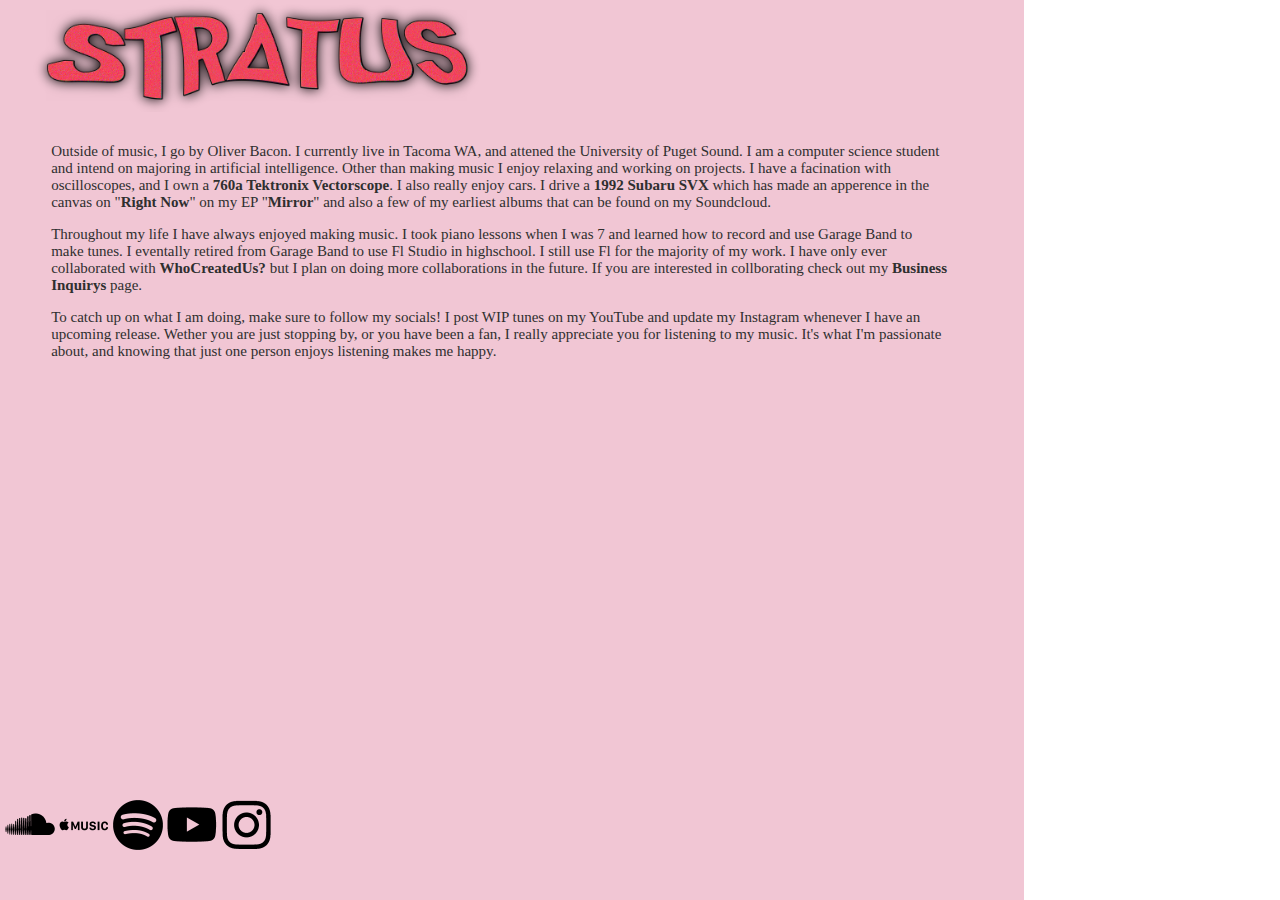
==== about-me.html @ bb85a979 "Add files via upload" ====
<!DOCTYPE html>
<html>
<head>
<meta charset="utf-8">
<meta name= "viewport" content = "width=device-width, initial-scale=1">
<title>Stratus Sounds</title>
	<style>
		html, body {
			height: 100%;
			margin:0;
			padding:0;
		}
		.container {
			height: 100%;
			background-color: palevioletred;
			opacity: 40%;
			width: 80%;
		}

	</style>
	</head>
		<body style background="img/Background.png">
			<div class="container">
			</div>
				<div style="padding-top: 10%; position: absolute;left:4%;top:0; width: 70%; font-family:verdana; font-size:15px; color: #2F2F2F">
					<p>
					Outside of music, I go by Oliver Bacon. I currently live in Tacoma WA, and attened the University of Puget Sound. I am a computer science student and intend on majoring in artificial intelligence. Other than making music I enjoy relaxing and working on projects. I have a facination with oscilloscopes, and I own a <a href="https://imgur.com/AeiSW2t" style=" text-decoration: none; color: #2F2F2F"><b>760a Tektronix Vectorscope</b></a>. I also really enjoy cars. I drive a <a href="https://imgur.com/a/P8N21Z7" style=" text-decoration: none; color: #2F2F2F"><b>1992 Subaru SVX</b></a> which has made an apperence in the canvas on "<a href="https://open.spotify.com/track/1kVFcceqkmxGAHDcg5RfKs?si=917811b928bc430b" style=" text-decoration: none; color: #2F2F2F"><b>Right Now</b></a>" on my EP "<a href="https://open.spotify.com/album/5EsWVE0PFOiiopCwaEQ43V?si=e3VwB_pYTIqfVJUMqTyaDg" style=" text-decoration: none; color: #2F2F2F"><b>Mirror</b></a>" and also a few of my earliest albums that can be found on my Soundcloud.
					
					<p>
					Throughout my life I have always enjoyed making music. I took piano lessons when I was 7 and learned how to record and use Garage Band to make tunes. I eventally retired from Garage Band to use Fl Studio in highschool. I still use Fl for the majority of my work. I have only ever collaborated with <a href="https://open.spotify.com/artist/04cYIDA2ukgyzmSbsa6ujc?si=cr0SuXvoS9yN8lGqvzEMMA" style=" text-decoration: none; color: #2F2F2F"><b>WhoCreatedUs?</b></a> but I plan on doing more collaborations in the future. If you are interested in collborating check out my <a href="business.html" style=" text-decoration: none; color: #2F2F2F"><b>Business Inquirys</b></a> page.
					</p>
					
					<p>
					To catch up on what I am doing, make sure to follow my socials! I post WIP tunes on my YouTube and update my Instagram whenever I have an upcoming release. Wether you are just stopping by, or you have been a fan, I really appreciate you for listening to my music. It's what I'm passionate about, and knowing that just one person enjoys listening makes me happy.
					</p>
				</div>
		
			<header>
				<a href = "index.html">
					<div style="padding: 0px 0 0 0px; position:absolute;left:0px;top:0">
						<img src="img/name.png" alt="name" width="40%" >
					</div>
				</a>
				
				
			</header>
			<section>

			</section>
			<footer>
				<div style="padding: 5px 0 0 5px; height: 100px; width: 300px;position:fixed;left:0;bottom:0">
					<a href = "https://soundcloud.com/stratussounds" style="text-decoration: none"  target="_blank">
						<img src="img/soundcloud.png" height="50" alt="SoundCloud" >
					</a>

				
					<a href = "https://music.apple.com/us/artist/stratus/1548069805" style="text-decoration: none"  target="_blank">
						<img src="img/apple.png" height="50" alt="Apple" >
					</a>
			
					<a href = "https://open.spotify.com/artist/6ARDMGKE4uxIToOU0g58GJ?si=klTZZz5eSkyFXdaqXu-Jzg" style="text-decoration: none"  target="_blank">
						<img src="img/spotify.png" height="50" alt="Spotify" >
					</a>
			
					<a href = "https://www.youtube.com/channel/UCav4tWVnv1KfVE_E4_7tt2A" style="text-decoration: none" target="_blank">
						<img src="img/youtube.png" height="50" alt="Youtube" >
					</a>
			
					<a href = "https://www.instagram.com/stratussounds/" style="text-decoration: none" target="_blank ">
						<img src="img/instagram.png" height="50" alt="Instagram" >
					</a>
		 	 	</div>
			</footer>
		</body>
</html>
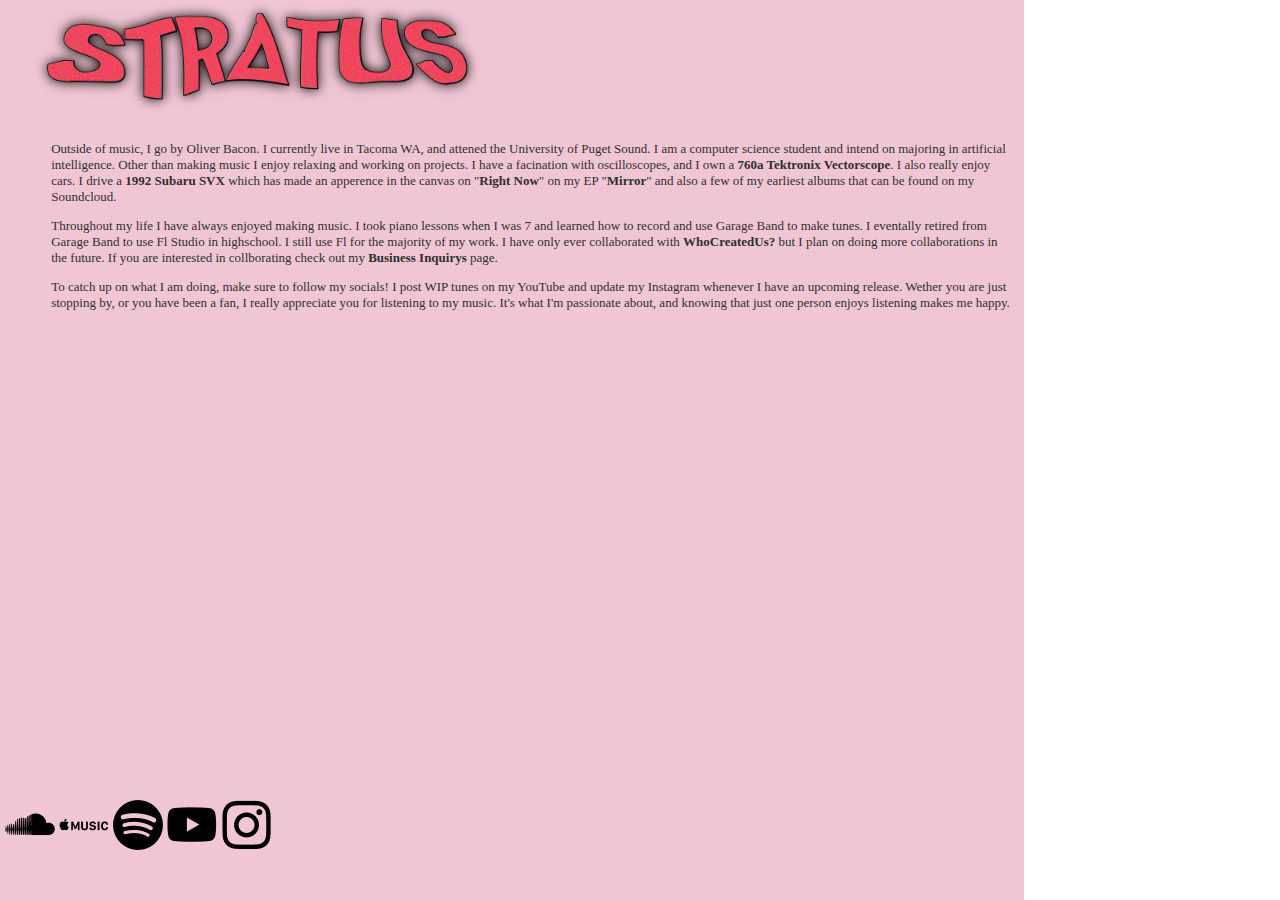
==== commit 29d54a30: "Add files via upload" ====
--- a/about-me.html
+++ b/about-me.html
@@ -22,7 +22,7 @@
 		<body style background="img/Background.png">
 			<div class="container">
 			</div>
-				<div style="padding-top: 10%; position: absolute;left:4%;top:0; width: 70%; font-family:verdana; font-size:15px; color: #2F2F2F">
+				<div style="padding-top: 10%; position: absolute;left:4%;top:0; width: 75%; font-family:verdana; font-size:13px; color: #2F2F2F">
 					<p>
 					Outside of music, I go by Oliver Bacon. I currently live in Tacoma WA, and attened the University of Puget Sound. I am a computer science student and intend on majoring in artificial intelligence. Other than making music I enjoy relaxing and working on projects. I have a facination with oscilloscopes, and I own a <a href="https://imgur.com/AeiSW2t" style=" text-decoration: none; color: #2F2F2F"><b>760a Tektronix Vectorscope</b></a>. I also really enjoy cars. I drive a <a href="https://imgur.com/a/P8N21Z7" style=" text-decoration: none; color: #2F2F2F"><b>1992 Subaru SVX</b></a> which has made an apperence in the canvas on "<a href="https://open.spotify.com/track/1kVFcceqkmxGAHDcg5RfKs?si=917811b928bc430b" style=" text-decoration: none; color: #2F2F2F"><b>Right Now</b></a>" on my EP "<a href="https://open.spotify.com/album/5EsWVE0PFOiiopCwaEQ43V?si=e3VwB_pYTIqfVJUMqTyaDg" style=" text-decoration: none; color: #2F2F2F"><b>Mirror</b></a>" and also a few of my earliest albums that can be found on my Soundcloud.
 					
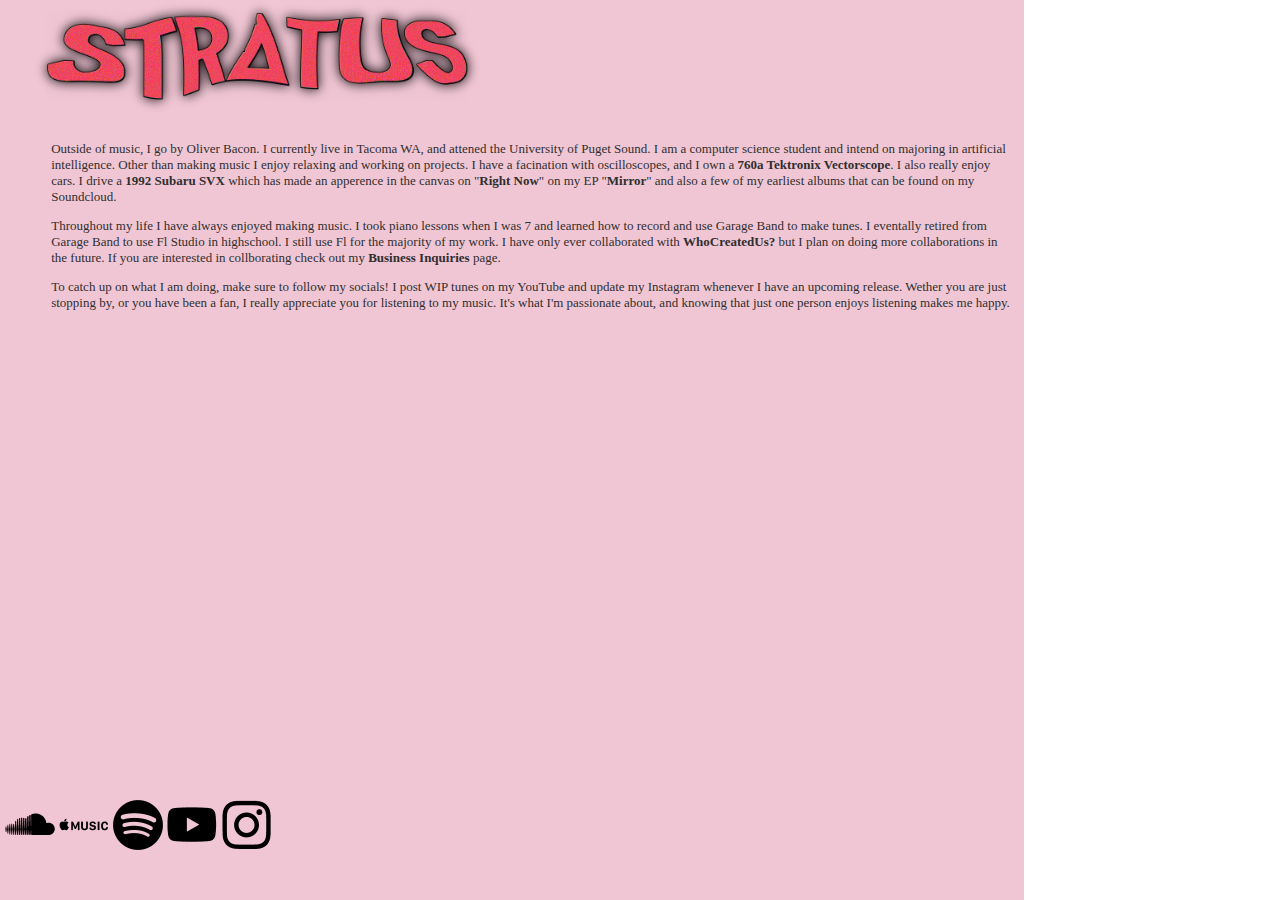
==== commit 9bd9ed4a: "Update about-me.html" ====
--- a/about-me.html
+++ b/about-me.html
@@ -27,7 +27,7 @@
 					Outside of music, I go by Oliver Bacon. I currently live in Tacoma WA, and attened the University of Puget Sound. I am a computer science student and intend on majoring in artificial intelligence. Other than making music I enjoy relaxing and working on projects. I have a facination with oscilloscopes, and I own a <a href="https://imgur.com/AeiSW2t" style=" text-decoration: none; color: #2F2F2F"><b>760a Tektronix Vectorscope</b></a>. I also really enjoy cars. I drive a <a href="https://imgur.com/a/P8N21Z7" style=" text-decoration: none; color: #2F2F2F"><b>1992 Subaru SVX</b></a> which has made an apperence in the canvas on "<a href="https://open.spotify.com/track/1kVFcceqkmxGAHDcg5RfKs?si=917811b928bc430b" style=" text-decoration: none; color: #2F2F2F"><b>Right Now</b></a>" on my EP "<a href="https://open.spotify.com/album/5EsWVE0PFOiiopCwaEQ43V?si=e3VwB_pYTIqfVJUMqTyaDg" style=" text-decoration: none; color: #2F2F2F"><b>Mirror</b></a>" and also a few of my earliest albums that can be found on my Soundcloud.
 					
 					<p>
-					Throughout my life I have always enjoyed making music. I took piano lessons when I was 7 and learned how to record and use Garage Band to make tunes. I eventally retired from Garage Band to use Fl Studio in highschool. I still use Fl for the majority of my work. I have only ever collaborated with <a href="https://open.spotify.com/artist/04cYIDA2ukgyzmSbsa6ujc?si=cr0SuXvoS9yN8lGqvzEMMA" style=" text-decoration: none; color: #2F2F2F"><b>WhoCreatedUs?</b></a> but I plan on doing more collaborations in the future. If you are interested in collborating check out my <a href="business.html" style=" text-decoration: none; color: #2F2F2F"><b>Business Inquirys</b></a> page.
+					Throughout my life I have always enjoyed making music. I took piano lessons when I was 7 and learned how to record and use Garage Band to make tunes. I eventally retired from Garage Band to use Fl Studio in highschool. I still use Fl for the majority of my work. I have only ever collaborated with <a href="https://open.spotify.com/artist/04cYIDA2ukgyzmSbsa6ujc?si=cr0SuXvoS9yN8lGqvzEMMA" style=" text-decoration: none; color: #2F2F2F"><b>WhoCreatedUs?</b></a> but I plan on doing more collaborations in the future. If you are interested in collborating check out my <a href="business.html" style=" text-decoration: none; color: #2F2F2F"><b>Business Inquiries</b></a> page.
 					</p>
 					
 					<p>
@@ -72,4 +72,4 @@
 		 	 	</div>
 			</footer>
 		</body>
-</html>+</html>
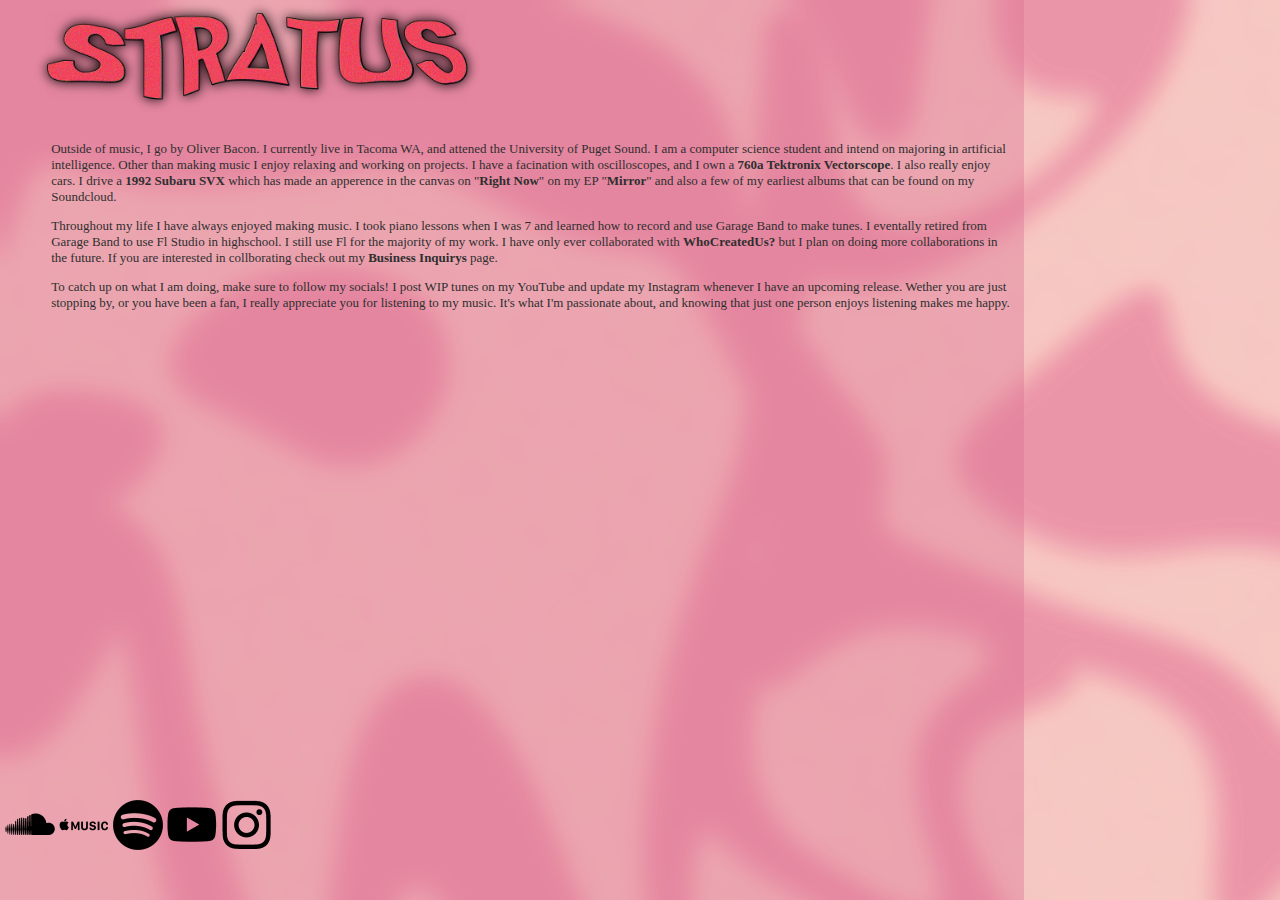
==== commit f747a57b: "Add files via upload" ====
--- a/about-me.html
+++ b/about-me.html
@@ -19,6 +19,7 @@
 
 	</style>
 	</head>
+		<link rel="icon" href="img/favicon.ico" />
 		<body style background="img/Background.png">
 			<div class="container">
 			</div>
@@ -27,7 +28,7 @@
 					Outside of music, I go by Oliver Bacon. I currently live in Tacoma WA, and attened the University of Puget Sound. I am a computer science student and intend on majoring in artificial intelligence. Other than making music I enjoy relaxing and working on projects. I have a facination with oscilloscopes, and I own a <a href="https://imgur.com/AeiSW2t" style=" text-decoration: none; color: #2F2F2F"><b>760a Tektronix Vectorscope</b></a>. I also really enjoy cars. I drive a <a href="https://imgur.com/a/P8N21Z7" style=" text-decoration: none; color: #2F2F2F"><b>1992 Subaru SVX</b></a> which has made an apperence in the canvas on "<a href="https://open.spotify.com/track/1kVFcceqkmxGAHDcg5RfKs?si=917811b928bc430b" style=" text-decoration: none; color: #2F2F2F"><b>Right Now</b></a>" on my EP "<a href="https://open.spotify.com/album/5EsWVE0PFOiiopCwaEQ43V?si=e3VwB_pYTIqfVJUMqTyaDg" style=" text-decoration: none; color: #2F2F2F"><b>Mirror</b></a>" and also a few of my earliest albums that can be found on my Soundcloud.
 					
 					<p>
-					Throughout my life I have always enjoyed making music. I took piano lessons when I was 7 and learned how to record and use Garage Band to make tunes. I eventally retired from Garage Band to use Fl Studio in highschool. I still use Fl for the majority of my work. I have only ever collaborated with <a href="https://open.spotify.com/artist/04cYIDA2ukgyzmSbsa6ujc?si=cr0SuXvoS9yN8lGqvzEMMA" style=" text-decoration: none; color: #2F2F2F"><b>WhoCreatedUs?</b></a> but I plan on doing more collaborations in the future. If you are interested in collborating check out my <a href="business.html" style=" text-decoration: none; color: #2F2F2F"><b>Business Inquiries</b></a> page.
+					Throughout my life I have always enjoyed making music. I took piano lessons when I was 7 and learned how to record and use Garage Band to make tunes. I eventally retired from Garage Band to use Fl Studio in highschool. I still use Fl for the majority of my work. I have only ever collaborated with <a href="https://open.spotify.com/artist/04cYIDA2ukgyzmSbsa6ujc?si=cr0SuXvoS9yN8lGqvzEMMA" style=" text-decoration: none; color: #2F2F2F"><b>WhoCreatedUs?</b></a> but I plan on doing more collaborations in the future. If you are interested in collborating check out my <a href="business.html" style=" text-decoration: none; color: #2F2F2F"><b>Business Inquirys</b></a> page.
 					</p>
 					
 					<p>
@@ -72,4 +73,4 @@
 		 	 	</div>
 			</footer>
 		</body>
-</html>
+</html>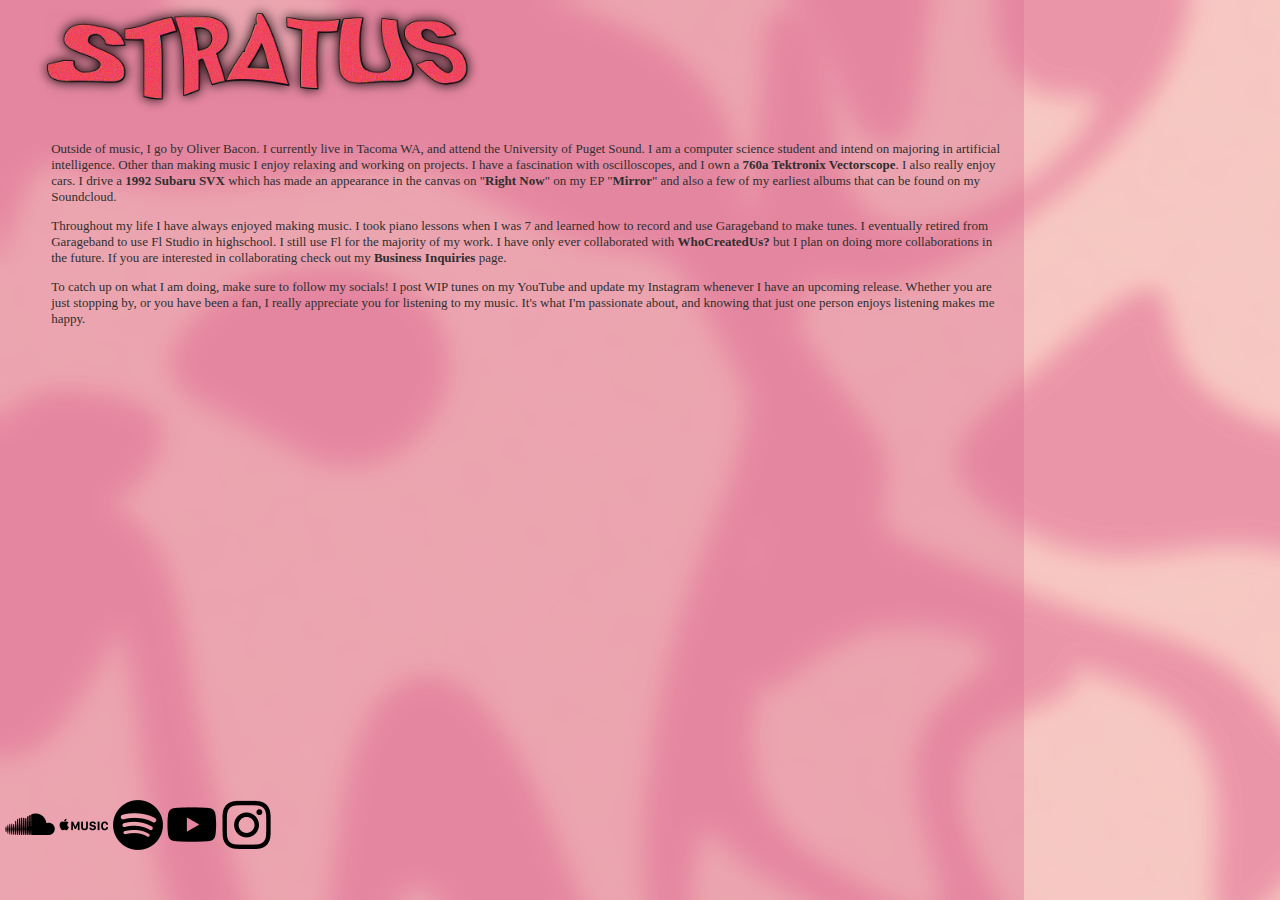
==== commit 57ceafb0: "Update about-me.html" ====
--- a/about-me.html
+++ b/about-me.html
@@ -25,14 +25,14 @@
 			</div>
 				<div style="padding-top: 10%; position: absolute;left:4%;top:0; width: 75%; font-family:verdana; font-size:13px; color: #2F2F2F">
 					<p>
-					Outside of music, I go by Oliver Bacon. I currently live in Tacoma WA, and attened the University of Puget Sound. I am a computer science student and intend on majoring in artificial intelligence. Other than making music I enjoy relaxing and working on projects. I have a facination with oscilloscopes, and I own a <a href="https://imgur.com/AeiSW2t" style=" text-decoration: none; color: #2F2F2F"><b>760a Tektronix Vectorscope</b></a>. I also really enjoy cars. I drive a <a href="https://imgur.com/a/P8N21Z7" style=" text-decoration: none; color: #2F2F2F"><b>1992 Subaru SVX</b></a> which has made an apperence in the canvas on "<a href="https://open.spotify.com/track/1kVFcceqkmxGAHDcg5RfKs?si=917811b928bc430b" style=" text-decoration: none; color: #2F2F2F"><b>Right Now</b></a>" on my EP "<a href="https://open.spotify.com/album/5EsWVE0PFOiiopCwaEQ43V?si=e3VwB_pYTIqfVJUMqTyaDg" style=" text-decoration: none; color: #2F2F2F"><b>Mirror</b></a>" and also a few of my earliest albums that can be found on my Soundcloud.
+					Outside of music, I go by Oliver Bacon. I currently live in Tacoma WA, and attend the University of Puget Sound. I am a computer science student and intend on majoring in artificial intelligence. Other than making music I enjoy relaxing and working on projects. I have a fascination with oscilloscopes, and I own a <a href="https://imgur.com/AeiSW2t" style=" text-decoration: none; color: #2F2F2F"><b>760a Tektronix Vectorscope</b></a>. I also really enjoy cars. I drive a <a href="https://imgur.com/a/P8N21Z7" style=" text-decoration: none; color: #2F2F2F"><b>1992 Subaru SVX</b></a> which has made an appearance in the canvas on "<a href="https://open.spotify.com/track/1kVFcceqkmxGAHDcg5RfKs?si=917811b928bc430b" style=" text-decoration: none; color: #2F2F2F"><b>Right Now</b></a>" on my EP "<a href="https://open.spotify.com/album/5EsWVE0PFOiiopCwaEQ43V?si=e3VwB_pYTIqfVJUMqTyaDg" style=" text-decoration: none; color: #2F2F2F"><b>Mirror</b></a>" and also a few of my earliest albums that can be found on my Soundcloud.
 					
 					<p>
-					Throughout my life I have always enjoyed making music. I took piano lessons when I was 7 and learned how to record and use Garage Band to make tunes. I eventally retired from Garage Band to use Fl Studio in highschool. I still use Fl for the majority of my work. I have only ever collaborated with <a href="https://open.spotify.com/artist/04cYIDA2ukgyzmSbsa6ujc?si=cr0SuXvoS9yN8lGqvzEMMA" style=" text-decoration: none; color: #2F2F2F"><b>WhoCreatedUs?</b></a> but I plan on doing more collaborations in the future. If you are interested in collborating check out my <a href="business.html" style=" text-decoration: none; color: #2F2F2F"><b>Business Inquirys</b></a> page.
+					Throughout my life I have always enjoyed making music. I took piano lessons when I was 7 and learned how to record and use Garageband to make tunes. I eventually retired from Garageband to use Fl Studio in highschool. I still use Fl for the majority of my work. I have only ever collaborated with <a href="https://open.spotify.com/artist/04cYIDA2ukgyzmSbsa6ujc?si=cr0SuXvoS9yN8lGqvzEMMA" style=" text-decoration: none; color: #2F2F2F"><b>WhoCreatedUs?</b></a> but I plan on doing more collaborations in the future. If you are interested in collaborating check out my <a href="business.html" style=" text-decoration: none; color: #2F2F2F"><b>Business Inquiries</b></a> page.
 					</p>
 					
 					<p>
-					To catch up on what I am doing, make sure to follow my socials! I post WIP tunes on my YouTube and update my Instagram whenever I have an upcoming release. Wether you are just stopping by, or you have been a fan, I really appreciate you for listening to my music. It's what I'm passionate about, and knowing that just one person enjoys listening makes me happy.
+					To catch up on what I am doing, make sure to follow my socials! I post WIP tunes on my YouTube and update my Instagram whenever I have an upcoming release. Whether you are just stopping by, or you have been a fan, I really appreciate you for listening to my music. It's what I'm passionate about, and knowing that just one person enjoys listening makes me happy.
 					</p>
 				</div>
 		
@@ -73,4 +73,4 @@
 		 	 	</div>
 			</footer>
 		</body>
-</html>+</html>
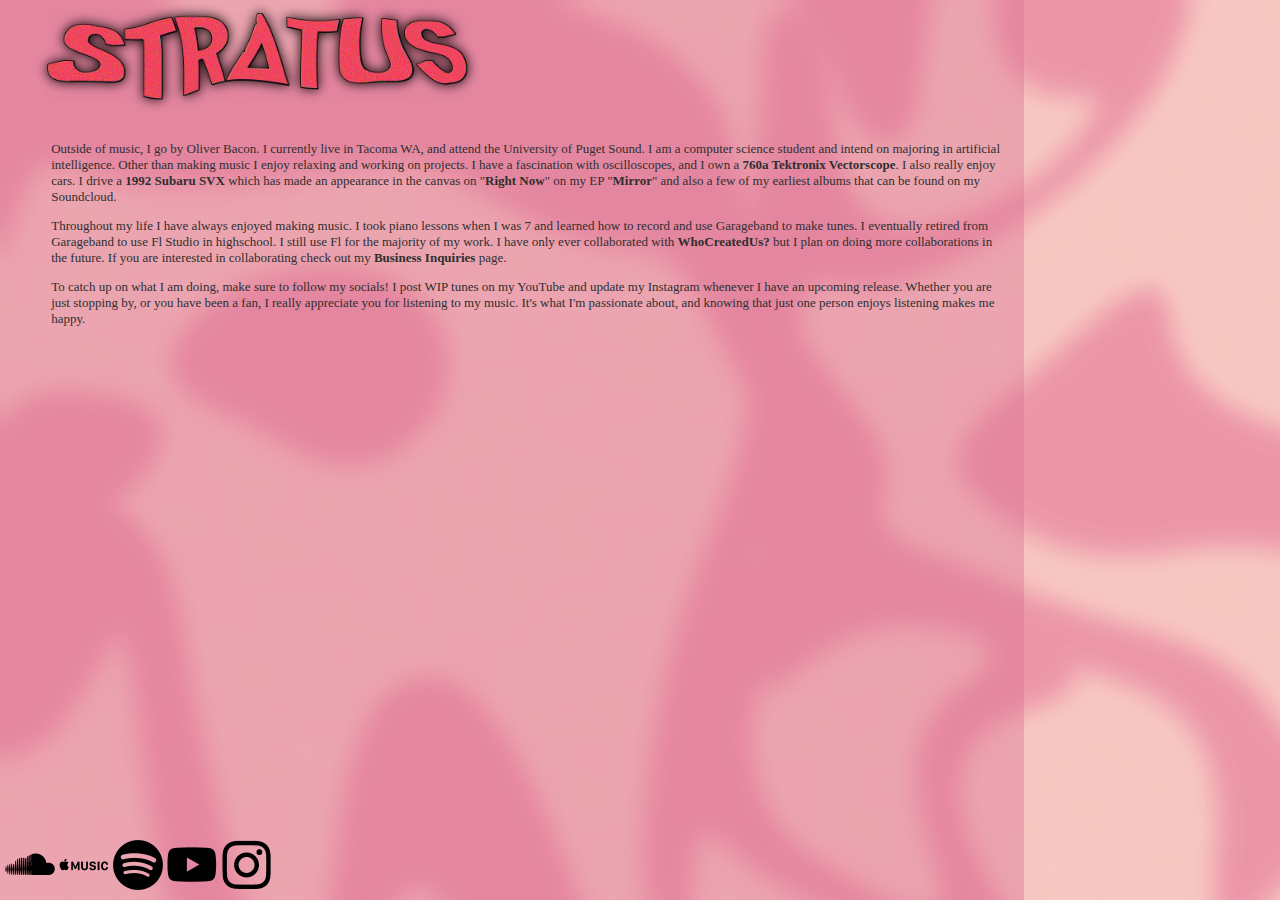
==== commit 82db5171: "Add files via upload" ====
--- a/about-me.html
+++ b/about-me.html
@@ -1,76 +1,77 @@
-<!DOCTYPE html>
-<html>
-<head>
-<meta charset="utf-8">
-<meta name= "viewport" content = "width=device-width, initial-scale=1">
-<title>Stratus Sounds</title>
-	<style>
-		html, body {
-			height: 100%;
-			margin:0;
-			padding:0;
-		}
-		.container {
-			height: 100%;
-			background-color: palevioletred;
-			opacity: 40%;
-			width: 80%;
-		}
-
-	</style>
-	</head>
-		<link rel="icon" href="img/favicon.ico" />
-		<body style background="img/Background.png">
-			<div class="container">
-			</div>
-				<div style="padding-top: 10%; position: absolute;left:4%;top:0; width: 75%; font-family:verdana; font-size:13px; color: #2F2F2F">
-					<p>
-					Outside of music, I go by Oliver Bacon. I currently live in Tacoma WA, and attend the University of Puget Sound. I am a computer science student and intend on majoring in artificial intelligence. Other than making music I enjoy relaxing and working on projects. I have a fascination with oscilloscopes, and I own a <a href="https://imgur.com/AeiSW2t" style=" text-decoration: none; color: #2F2F2F"><b>760a Tektronix Vectorscope</b></a>. I also really enjoy cars. I drive a <a href="https://imgur.com/a/P8N21Z7" style=" text-decoration: none; color: #2F2F2F"><b>1992 Subaru SVX</b></a> which has made an appearance in the canvas on "<a href="https://open.spotify.com/track/1kVFcceqkmxGAHDcg5RfKs?si=917811b928bc430b" style=" text-decoration: none; color: #2F2F2F"><b>Right Now</b></a>" on my EP "<a href="https://open.spotify.com/album/5EsWVE0PFOiiopCwaEQ43V?si=e3VwB_pYTIqfVJUMqTyaDg" style=" text-decoration: none; color: #2F2F2F"><b>Mirror</b></a>" and also a few of my earliest albums that can be found on my Soundcloud.
-					
-					<p>
-					Throughout my life I have always enjoyed making music. I took piano lessons when I was 7 and learned how to record and use Garageband to make tunes. I eventually retired from Garageband to use Fl Studio in highschool. I still use Fl for the majority of my work. I have only ever collaborated with <a href="https://open.spotify.com/artist/04cYIDA2ukgyzmSbsa6ujc?si=cr0SuXvoS9yN8lGqvzEMMA" style=" text-decoration: none; color: #2F2F2F"><b>WhoCreatedUs?</b></a> but I plan on doing more collaborations in the future. If you are interested in collaborating check out my <a href="business.html" style=" text-decoration: none; color: #2F2F2F"><b>Business Inquiries</b></a> page.
-					</p>
-					
-					<p>
-					To catch up on what I am doing, make sure to follow my socials! I post WIP tunes on my YouTube and update my Instagram whenever I have an upcoming release. Whether you are just stopping by, or you have been a fan, I really appreciate you for listening to my music. It's what I'm passionate about, and knowing that just one person enjoys listening makes me happy.
-					</p>
-				</div>
-		
-			<header>
-				<a href = "index.html">
-					<div style="padding: 0px 0 0 0px; position:absolute;left:0px;top:0">
-						<img src="img/name.png" alt="name" width="40%" >
-					</div>
-				</a>
-				
-				
-			</header>
-			<section>
-
-			</section>
-			<footer>
-				<div style="padding: 5px 0 0 5px; height: 100px; width: 300px;position:fixed;left:0;bottom:0">
-					<a href = "https://soundcloud.com/stratussounds" style="text-decoration: none"  target="_blank">
-						<img src="img/soundcloud.png" height="50" alt="SoundCloud" >
-					</a>
-
-				
-					<a href = "https://music.apple.com/us/artist/stratus/1548069805" style="text-decoration: none"  target="_blank">
-						<img src="img/apple.png" height="50" alt="Apple" >
-					</a>
-			
-					<a href = "https://open.spotify.com/artist/6ARDMGKE4uxIToOU0g58GJ?si=klTZZz5eSkyFXdaqXu-Jzg" style="text-decoration: none"  target="_blank">
-						<img src="img/spotify.png" height="50" alt="Spotify" >
-					</a>
-			
-					<a href = "https://www.youtube.com/channel/UCav4tWVnv1KfVE_E4_7tt2A" style="text-decoration: none" target="_blank">
-						<img src="img/youtube.png" height="50" alt="Youtube" >
-					</a>
-			
-					<a href = "https://www.instagram.com/stratussounds/" style="text-decoration: none" target="_blank ">
-						<img src="img/instagram.png" height="50" alt="Instagram" >
-					</a>
-		 	 	</div>
-			</footer>
-		</body>
-</html>
+<!DOCTYPE html>
+<html>
+<head>
+<meta charset="utf-8">
+<meta name= "viewport" content = "width=device-width, initial-scale=1">
+<title>Stratus Sounds</title>
+	<style>
+		html, body {
+			height: 100%;
+			margin:0;
+			padding:0;
+		}
+		.container {
+			height: 100%;
+			background-color: palevioletred;
+			opacity: 40%;
+			width: 80%;
+		}
+
+	</style>
+	</head>
+		<link rel="icon" href="img/favicon.ico" />
+		<body style background="img/Background.png">
+			<div class="container">
+			</div>
+				<div style="padding-top: 10%; position: absolute;left:4%;top:0; width: 75%; font-family:verdana; font-size:13px; color: #2F2F2F">
+					<p>
+					Outside of music, I go by Oliver Bacon. I currently live in Tacoma WA, and attend the University of Puget Sound. I am a computer science student and intend on majoring in artificial intelligence. Other than making music I enjoy relaxing and working on projects. I have a fascination with oscilloscopes, and I own a <a href="https://imgur.com/AeiSW2t" style=" text-decoration: none; color: #2F2F2F" target="_blank"><b>760a Tektronix Vectorscope</b></a>. I also really enjoy cars. I drive a <a href="https://imgur.com/a/P8N21Z7" style=" text-decoration: none; color: #2F2F2F" target="_blank"><b>1992 Subaru SVX</b></a> which has made an appearance in the canvas on "<a href="https://open.spotify.com/track/1kVFcceqkmxGAHDcg5RfKs?si=917811b928bc430b" style=" text-decoration: none; color: #2F2F2F" target="_blank"><b>Right Now</b></a>" on my EP "<a href="https://open.spotify.com/album/5EsWVE0PFOiiopCwaEQ43V?si=e3VwB_pYTIqfVJUMqTyaDg" style=" text-decoration: none; color: #2F2F2F" target="_blank"><b>Mirror</b></a>" and also a few of my earliest albums that can be found on my Soundcloud.
+					</p>
+					
+					<p>
+					Throughout my life I have always enjoyed making music. I took piano lessons when I was 7 and learned how to record and use Garageband to make tunes. I eventually retired from Garageband to use Fl Studio in highschool. I still use Fl for the majority of my work. I have only ever collaborated with <a href="https://open.spotify.com/artist/04cYIDA2ukgyzmSbsa6ujc?si=cr0SuXvoS9yN8lGqvzEMMA" style=" text-decoration: none; color: #2F2F2F" target="_blank"><b>WhoCreatedUs?</b></a> but I plan on doing more collaborations in the future. If you are interested in collaborating check out my <a href="business.html" style=" text-decoration: none; color: #2F2F2F" target="_blank"><b>Business Inquiries</b></a> page.
+					</p>
+					
+					<p>
+					To catch up on what I am doing, make sure to follow my socials! I post WIP tunes on my YouTube and update my Instagram whenever I have an upcoming release. Whether you are just stopping by, or you have been a fan, I really appreciate you for listening to my music. It's what I'm passionate about, and knowing that just one person enjoys listening makes me happy.
+					</p>
+				</div>
+		
+			<header>
+				<a href = "index.html">
+					<div style="padding: 0px 0 0 0px; position:absolute;left:0px;top:0">
+						<img src="img/name.png" alt="name" width="40%" >
+					</div>
+				</a>
+				
+				
+			</header>
+			<section>
+
+			</section>
+			<footer>
+				<div style="padding: 5px 0 0 5px; height: 60px; width: 300px;position:fixed;left:0;bottom:0">
+					<a href = "https://soundcloud.com/stratussounds" style="text-decoration: none"  target="_blank">
+						<img src="img/soundcloud.png" height="50" alt="SoundCloud" >
+					</a>
+
+				
+					<a href = "https://music.apple.com/us/artist/stratus/1548069805" style="text-decoration: none"  target="_blank">
+						<img src="img/apple.png" height="50" alt="Apple" >
+					</a>
+			
+					<a href = "https://open.spotify.com/artist/6ARDMGKE4uxIToOU0g58GJ?si=klTZZz5eSkyFXdaqXu-Jzg" style="text-decoration: none"  target="_blank">
+						<img src="img/spotify.png" height="50" alt="Spotify" >
+					</a>
+			
+					<a href = "https://www.youtube.com/channel/UCav4tWVnv1KfVE_E4_7tt2A" style="text-decoration: none" target="_blank">
+						<img src="img/youtube.png" height="50" alt="Youtube" >
+					</a>
+			
+					<a href = "https://www.instagram.com/stratussounds/" style="text-decoration: none" target="_blank ">
+						<img src="img/instagram.png" height="50" alt="Instagram" >
+					</a>
+		 	 	</div>
+			</footer>
+		</body>
+</html>
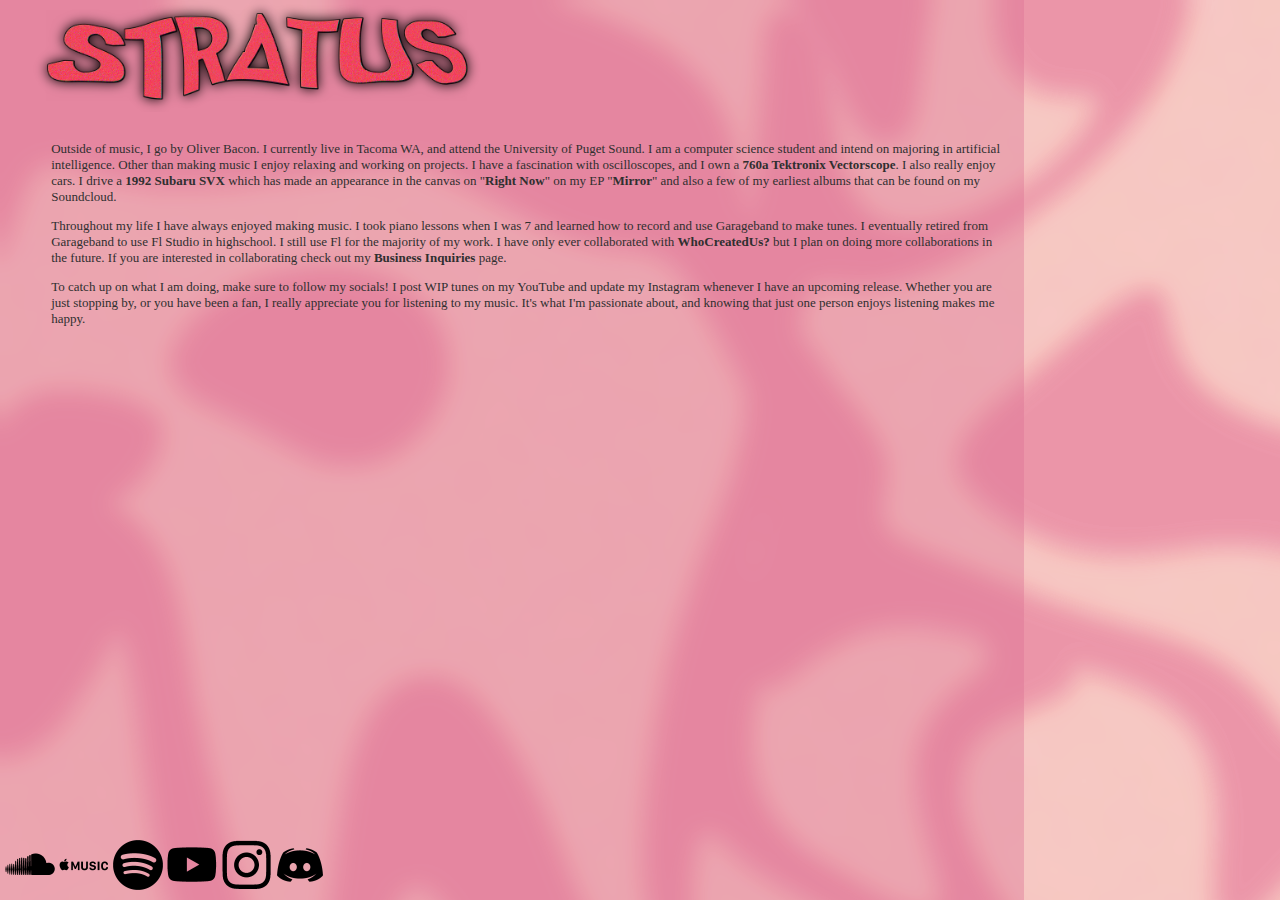
==== commit 3742da90: "Add files via upload" ====
--- a/about-me.html
+++ b/about-me.html
@@ -50,7 +50,7 @@
 
 			</section>
 			<footer>
-				<div style="padding: 5px 0 0 5px; height: 60px; width: 300px;position:fixed;left:0;bottom:0">
+				<div style="padding: 5px 0 0 5px; height: 60px; width: 500px;position:fixed;left:0;bottom:0">
 					<a href = "https://soundcloud.com/stratussounds" style="text-decoration: none"  target="_blank">
 						<img src="img/soundcloud.png" height="50" alt="SoundCloud" >
 					</a>
@@ -71,6 +71,10 @@
 					<a href = "https://www.instagram.com/stratussounds/" style="text-decoration: none" target="_blank ">
 						<img src="img/instagram.png" height="50" alt="Instagram" >
 					</a>
+					
+					<a href = "https://discord.gg/FnkgaaGgPA" style="text-decoration: none"  target="_blank">
+						<img src="img/discord.png" height="50" alt="Discord" >
+					</a>
 		 	 	</div>
 			</footer>
 		</body>
